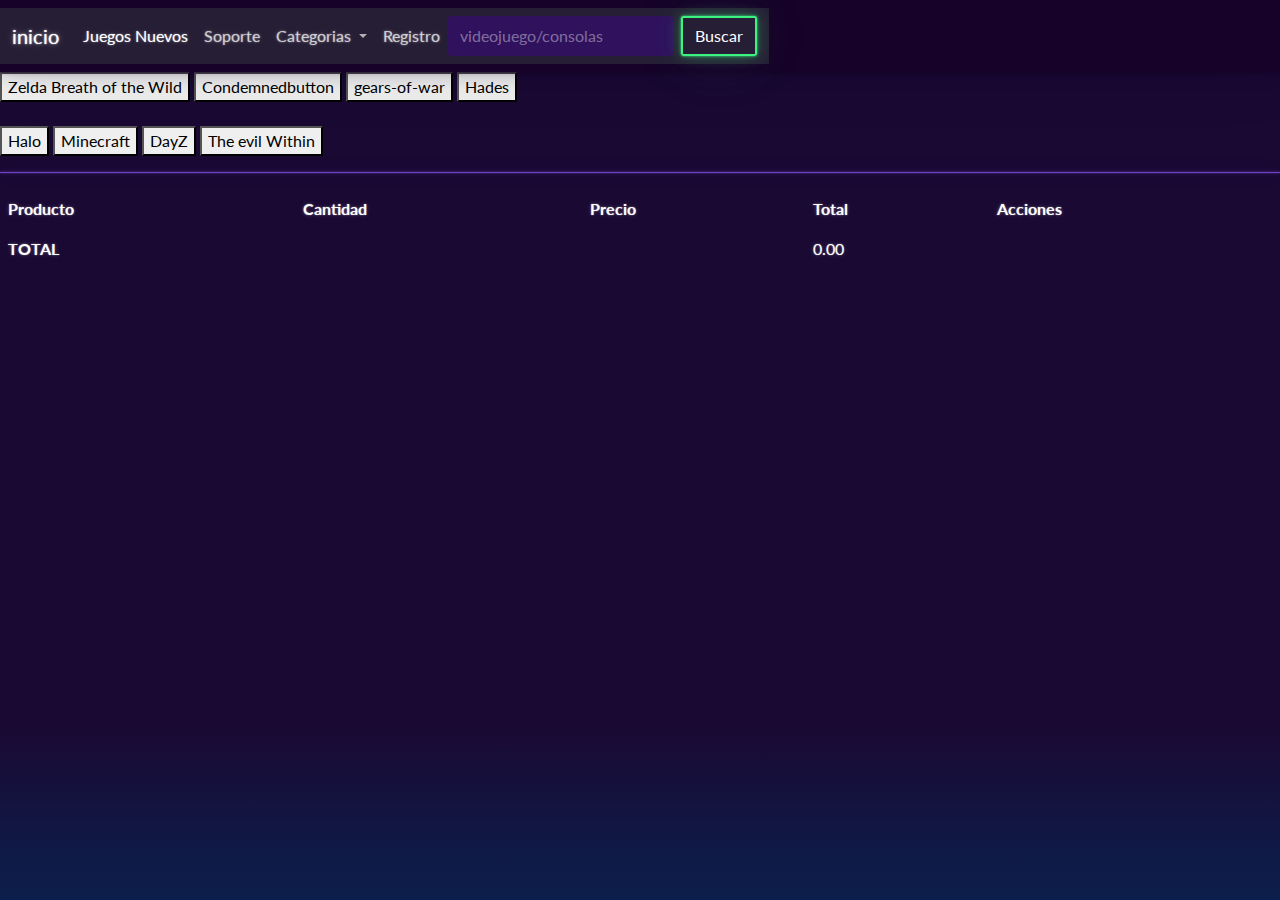
==== carrito.html @ d94f7eb7 "json" ====
<!DOCTYPE html>
<html lang="es">
<head>
    <meta charset="UTF-8">
    <meta name="viewport" content="width=device-width, initial-scale=1.0">
    <link href="https://cdn.jsdelivr.net/npm/bootstrap@5.3.3/dist/css/bootstrap.min.css" rel="stylesheet" integrity="sha384-QWTKZyjpPEjISv5WaRU9OFeRpok6YctnYmDr5pNlyT2bRjXh0JMhjY6hW+ALEwIH" crossorigin="anonymous">
<script src="https://cdn.jsdelivr.net/npm/bootstrap@5.3.3/dist/js/bootstrap.bundle.min.js" integrity="sha384-YvpcrYf0tY3lHB60NNkmXc5s9fDVZLESaAA55NDzOxhy9GkcIdslK1eN7N6jIeHz" crossorigin="anonymous"></script>
<link rel="stylesheet" href="css/bootstrap.css">
<link rel="stylesheet" href="css/estilos.css">
<link rel="stylesheet" href="css/bootstrapst.css">
    <title>carrito</title>
</head>
<body>
    <nav class="navbar bg-dark border-bottom border-body" data-bs-theme="dark">
        <nav class="navbar navbar-expand-lg bg-body-tertiary">
            <div class="container-fluid">
              <a class="navbar-brand" href="index.html">inicio</a>
              <button class="navbar-toggler" type="button" data-bs-toggle="collapse" data-bs-target="#navbarSupportedContent" aria-controls="navbarSupportedContent" aria-expanded="false" aria-label="Toggle navigation">
                <span class="navbar-toggler-icon"></span>
              </button>
              <div class="collapse navbar-collapse" id="navbarSupportedContent">
                <ul class="navbar-nav me-auto mb-2 mb-lg-0">
                  <li class="nav-item">
                    <a class="nav-link active" aria-current="page" href="juegosNuevos.html">Juegos Nuevos</a>
                  </li>
                  <li class="nav-item">
                    <a class="nav-link" href="soporte.html">Soporte</a>
                  </li>
                  <li class="nav-item dropdown">
                    <a class="nav-link dropdown-toggle" href="#" role="button" data-bs-toggle="dropdown" aria-expanded="false">
                      Categorias
                    </a>
                    <ul class="dropdown-menu">
                      <li><a class="dropdown-item" href="shooters.html">Shooters</a></li>
                      <li><a class="dropdown-item" href="Survival.html">Survival</a></li>
                      <li><a class="dropdown-item" href="horror.html">Horror</a></li>
                      <li><a class="dropdown-item" href="#">RPG</a></li>
                    </ul>
                  </li>
                  <li class="nav-item">
                    <a class="nav-link" href="registro.html">Registro</a>
                  </li>
                </ul>
                <form class="d-flex" role="search">
                  <input class="form-control me-2" type="search" placeholder="videojuego/consolas" aria-label="search">
                  <button class="btn btn-outline-success" type="submit">Buscar</button>
                </form>
              </div>
            </div>
          </nav>
      </nav>  
      <header>
    </header>
    <main>
        <section>
            <div>
                <button id="zelda"  onclick="agregarProducto('120','Zelda Breath Of The Wild', 25)" >Zelda Breath of the Wild</button>
                <button id="Condemned" onclick="agregarProducto('124','Condemned', 45)">Condemnedbutton</button>
                <button id="gears-of-war" onclick="agregarProducto('345','gears-of-war', 35)">gears-of-war </button>
                <button id="Hades" onclick="agregarProducto('235','Hades', 20)"> Hades</button>
                
            </div><br>
            <div>
                <button id="Halo" onclick="agregarProducto('455',' Halo', 25)">Halo</button>
                <button id="Minecraft" onclick="agregarProducto('2454','Minecraft', 15)"> Minecraft</button>
                <button id="DayZ" onclick="agregarProducto('2541','DayZ', 24)">DayZ</button>
                <button id="theevilwith" onclick="agregarProducto('3556','The evil Within', 25)"> The evil Within</button>
            </div>
        </section>
    <hr>
        <section>
            <table class="table" id="tabla">
                <thead>
                  <tr>
                    <th>Producto</th>
                    <th>Cantidad</th>
                    <th>Precio</th>
                    <th>Total</th>
                    <th>Acciones</th>
                  </tr>
                </thead>
                <tbody id="tbody">
                </tbody>
                <tfoot>
                    <th>TOTAL</th>
                    <th></th>
                    <th></th>
                    <td id="total">0.00</td>
                    <td></td>
                </tfoot>
              </table>
        </section>
    </main>
      <script src="JavaScript.js/productosagregar.js"></script>
    </body>
    </html>
---- css/estilos.css ----
.Descripcion3{
    color: black;
}

.DescripcionZelda{
    border-style: hidden;
    border-color: green;
}


body{
   background-image: url(); 
 }
  
  .form-register {
    width: 400px;
    background: #24303c;
    padding: 30px;
    margin: auto;
    margin-top: 100px;
    border-radius: 4px;
    font-family: 'calibri';
    color: white;
    box-shadow: 7px 13px 37px #000;
  }
  
  .form-register h4 {
    font-size: 22px;
    margin-bottom: 20px;
  }
  
  .controls {
    width: 100%;
    background: #24303c;
    padding: 10px;
    border-radius: 4px;
    margin-bottom: 16px;
    border: 1px solid #1f53c5;
    font-family: 'calibri';
    font-size: 18px;
    color: white;
  }
  
  .form-register p {
    height: 40px;
    text-align: center;
    font-size: 18px;
    line-height: 40px;
  }
  
  .form-register a {
    color: white;
    text-decoration: none;
  }
  
  .form-register a:hover {
    color: white;
    text-decoration: underline;
  }
  
  .form-register .botons {
    width: 100%;
    background: #1f53c5;
    border: none;
    padding: 12px;
    color: white;
    margin: 16px 0;
    font-size: 16px;
  }

  .mision{
    background-color: rgb(0, 245, 12);
  }

  .cuadrado{
    animation-name: mianimacion;
    animation-duration: 4s;
    position: relative;
  }

  @keyframes mianimacion{
    0%{background: rgb(190, 187, 221); left: 0;top: 0px;}
    25%{background: #a8d397;left: 300px;top: 0px;}
    35%{background: skyblue;left: 300px;top: 300;}
    45%{background: #a8d397;right: 300px;top: 0;}
    65%{background: white;right: 0px;top: 0px;}
    75%{background: whitesmoke;right: 300px;top: 0;}
    100%{background: coral;right: 300px;top: 300;}
  }

.contenedor>div{
  box-shadow: 0px 0px;
  background-color: antiquewhite;
  
}
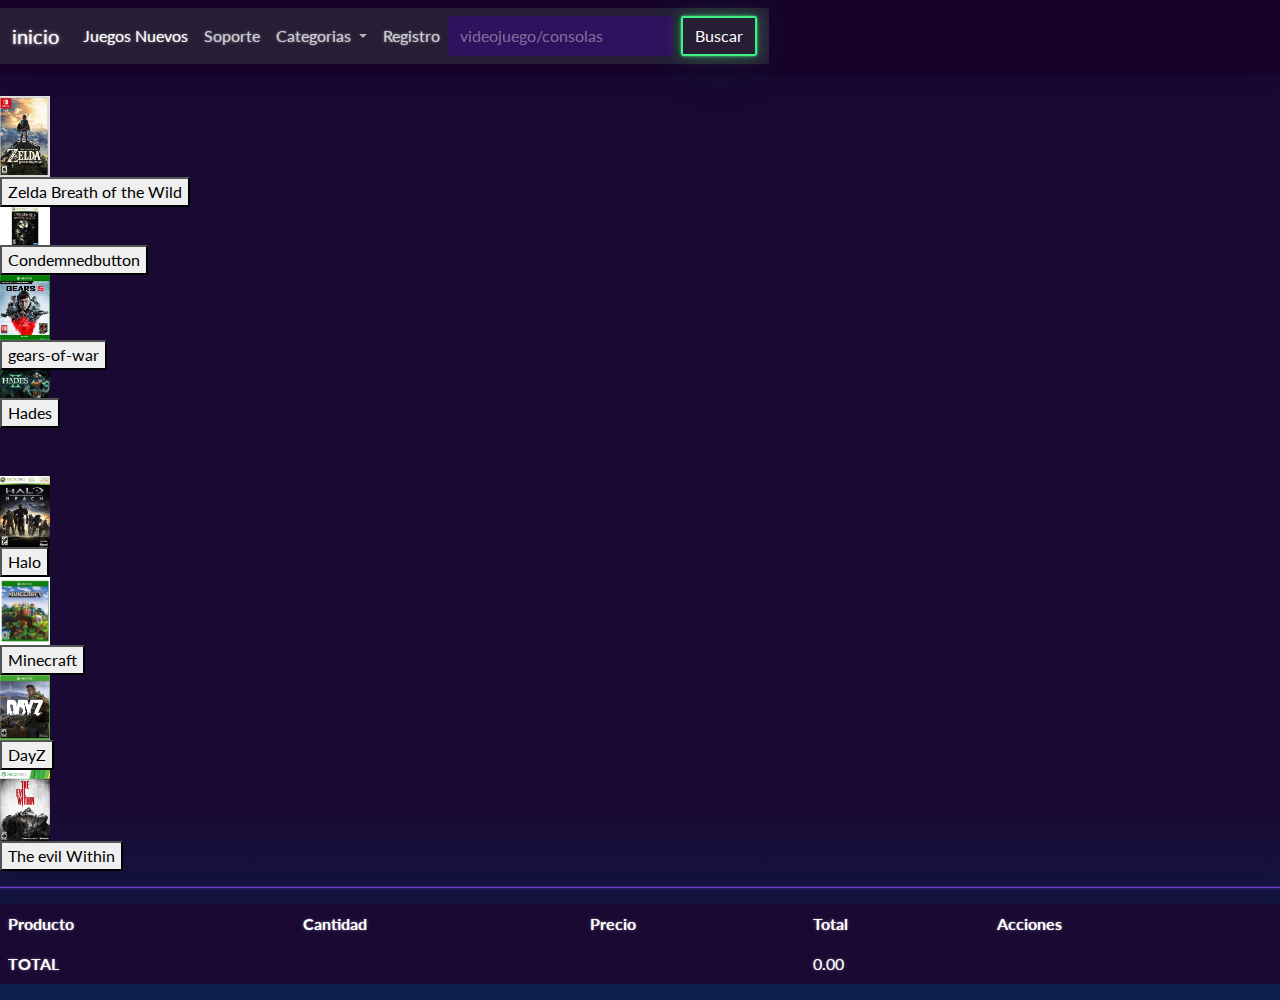
==== commit 3dd41cbb: "nwe" ====
--- a/carrito.html
+++ b/carrito.html
@@ -54,17 +54,43 @@
     <main>
         <section>
             <div>
-                <button id="zelda"  onclick="agregarProducto('120','Zelda Breath Of The Wild', 25)" >Zelda Breath of the Wild</button>
+              <br>
+              <img src="imagenes metodologia/ZeldaBOW.jpg" alt="" width="50px">
+              <br>
+                <button id="Zelda"  onclick="agregarProducto('120','Zelda Breath Of The Wild', 25)" >Zelda Breath of the Wild</button>
+                <br>
+                <img src="imagenes metodologia/condemned.webp" alt="" width="50px">
+                <br>
                 <button id="Condemned" onclick="agregarProducto('124','Condemned', 45)">Condemnedbutton</button>
+                <br>
+                <img src="imagenes metodologia/gears5.jpg" alt="" width="50px">
+                <br>
                 <button id="gears-of-war" onclick="agregarProducto('345','gears-of-war', 35)">gears-of-war </button>
+                <br>
+                <img src="imagenes metodologia/hades2.jpg" alt="" width="50px">
+                <br>
                 <button id="Hades" onclick="agregarProducto('235','Hades', 20)"> Hades</button>
+                <br>
                 
             </div><br>
             <div>
+              <br>
+              <img src="imagenes metodologia/haloReach.jpg" alt="" width="50px">
+              <br>
                 <button id="Halo" onclick="agregarProducto('455',' Halo', 25)">Halo</button>
+                <br>
+                <img src="imagenes metodologia/81gN4gl9MzL._SL1500_.jpg" alt="" width="50px">
+                <br>
                 <button id="Minecraft" onclick="agregarProducto('2454','Minecraft', 15)"> Minecraft</button>
+                <br>
+                <img src="imagenes metodologia/dayZ.jpg" alt="" width="50px">
+                <br>
                 <button id="DayZ" onclick="agregarProducto('2541','DayZ', 24)">DayZ</button>
+                <br>
+                <img src="imagenes metodologia/theevilwith.jpg" alt="" width="50px">
+                <br>
                 <button id="theevilwith" onclick="agregarProducto('3556','The evil Within', 25)"> The evil Within</button>
+
             </div>
         </section>
     <hr>
